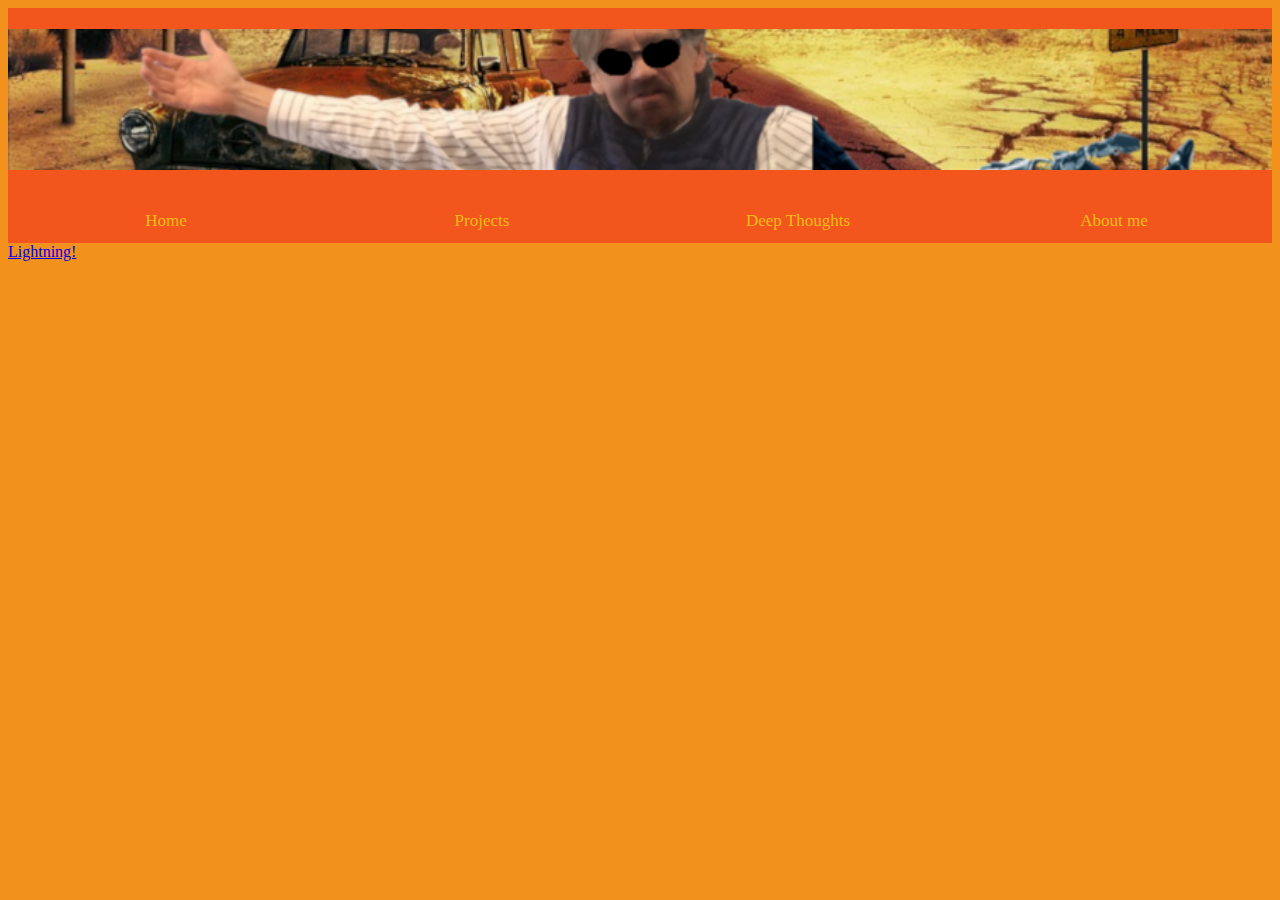
==== pages/projects.html @ 8faa4362 "Add files via upload" ====
<!DOCTYPE html>
<html>
 <head>
 <title>MyPortfolio</title>
<link rel="stylesheet" type="text/css" href="../css/Styles0.css">
</head>
<body> 
    <header>
        <div class="navbar">
            <h1><img id="bannerimg" src="../images/Banner.png" alt="Portfolio"></h1>
            <a href="../index.html">Home</a>
            <a href="projects.html">Projects</a>
            <a href="deepThoughts.html">Deep Thoughts</a>
            <a href="aboutMe.html">About me</a>
        </div>
    </header>
        <a href="lightning_samuelson_js/index.html">Lightning!</a>
</body>
</html>
---- css/Styles0.css ----
/* Style the navigation menu */
.navbar {
    width: 100%;
    overflow: auto;
}

/* Navigation links */
/* Style the navigation menu */
.navbar {
    width: 100%;
    background-color: #F2561D;
    overflow: auto;
}

/* Navigation links */
.navbar a {
    float: left;
    padding-top: 12px;
    padding-bottom: 12px;
    color: #F2BB16;
    text-decoration: none;
    font-size: 17px;
    width: 25%;
    /* Four equal-width links. If you have two links, use 50%, and 33.33% for three links, etc.. */
    text-align: center;
    /* If you want the text to be centered */
}

/* Add a background color on mouse-over */
.navbar a:hover {
    background-color: #733426;
}

/* Style the current/active link */
.navbar a:active {
    background-color: #4CAF50;
}

#bannerimg {
    width: 100%;
    height: auto;
}
body {
    background-color: #F2911B;
}
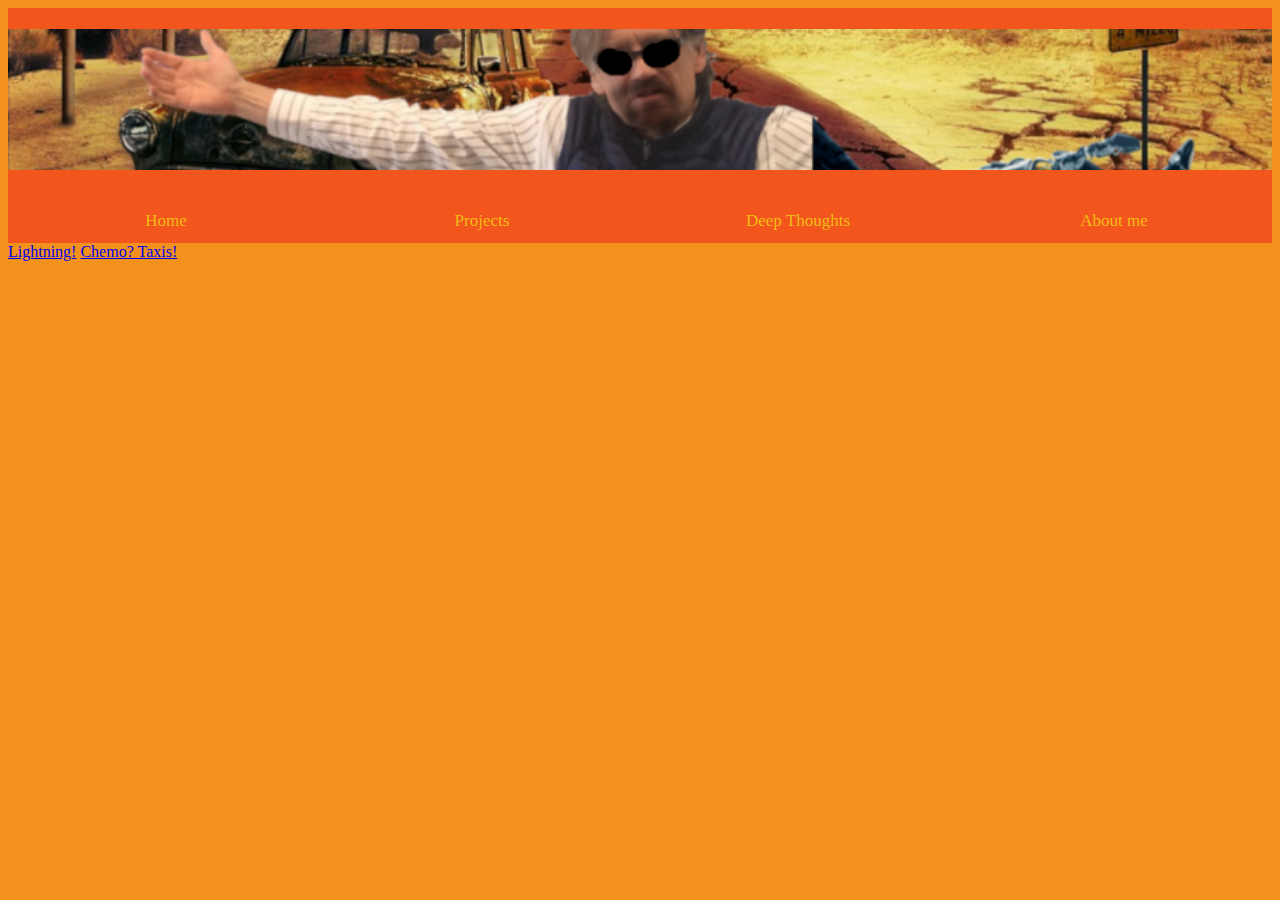
==== commit 5977740d: "Add files via upload" ====
--- a/pages/projects.html
+++ b/pages/projects.html
@@ -15,5 +15,6 @@
         </div>
     </header>
         <a href="lightning_samuelson_js/index.html">Lightning!</a>
+        <a href="Chemotaxis_samuelson/index.html">Chemo? Taxis!</a>
 </body>
 </html>
